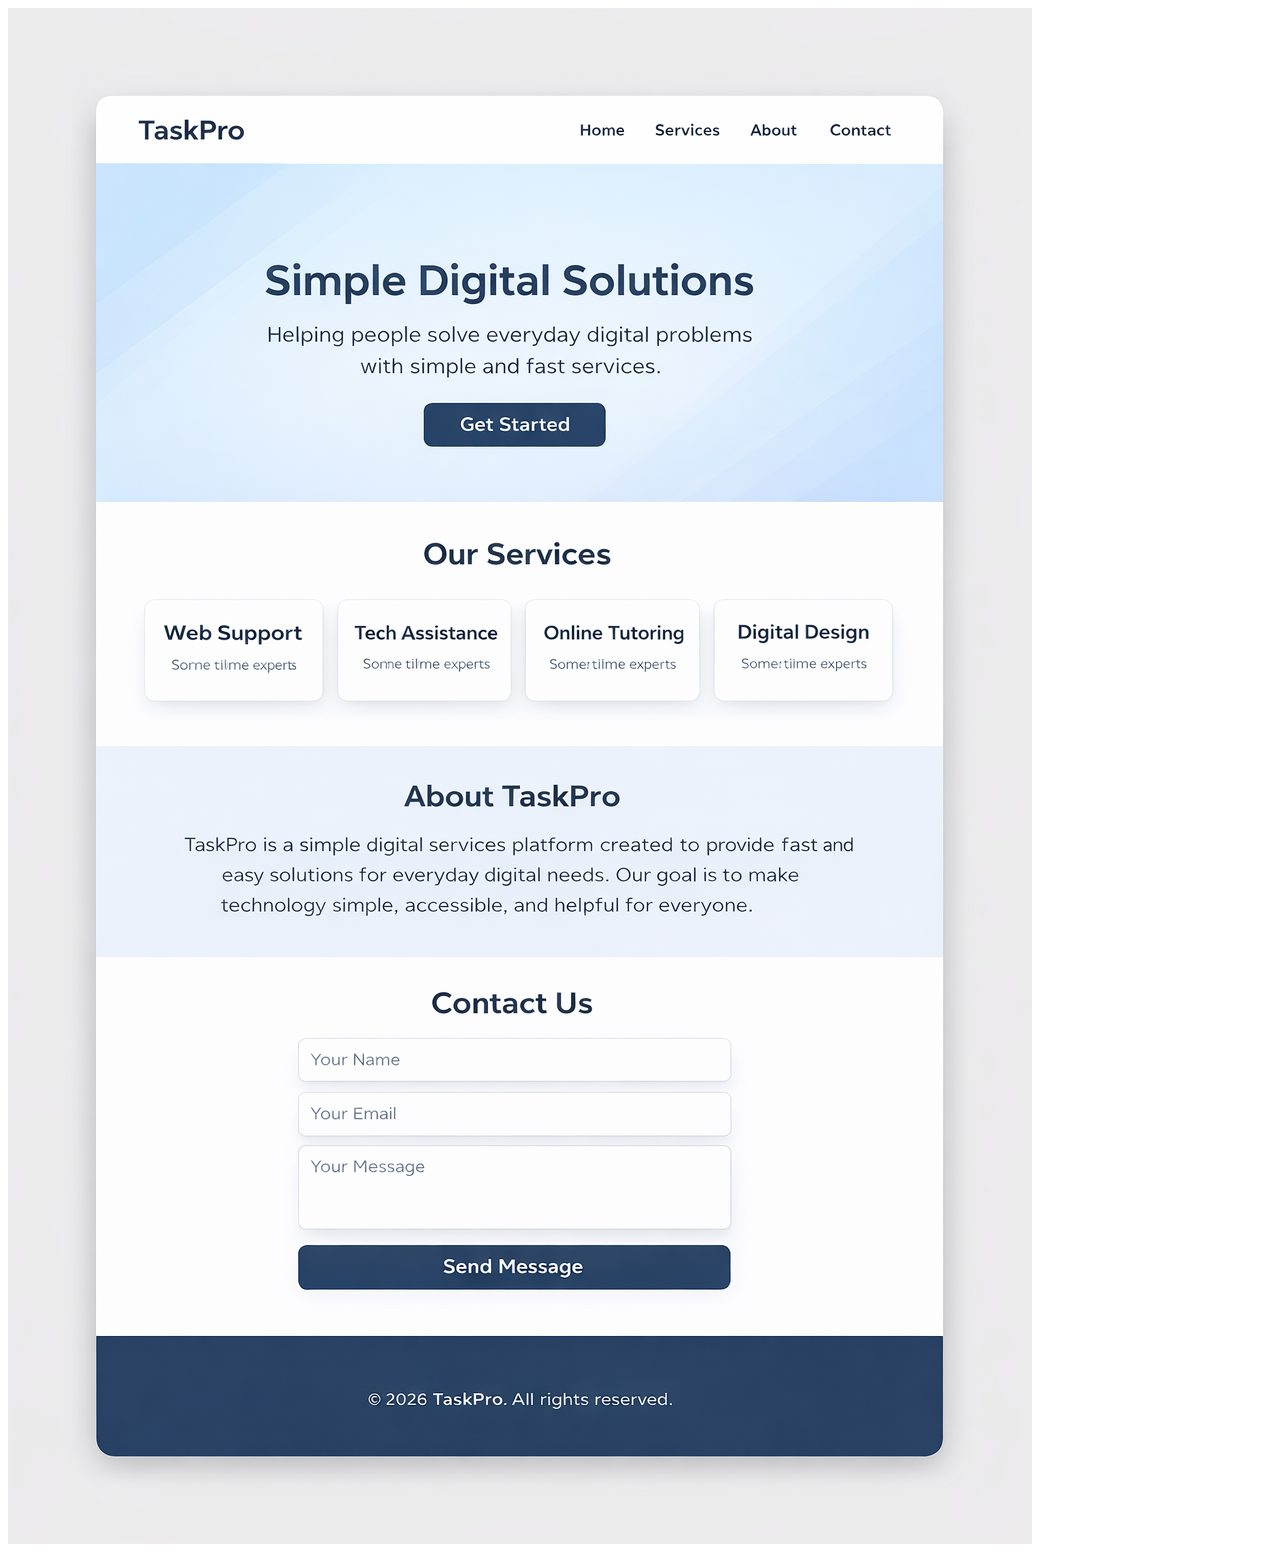
==== index.html @ d15d1655 "html" ====
<!DOCTYPE html>
<html lang="en">
<head>
    <meta charset="UTF-8">
    <meta name="viewport" content="width=device-width, initial-scale=1.0">
    <title>Document</title>
</head>
<body>
    <img src="Project/TaskPro.png">
</body>
</html>
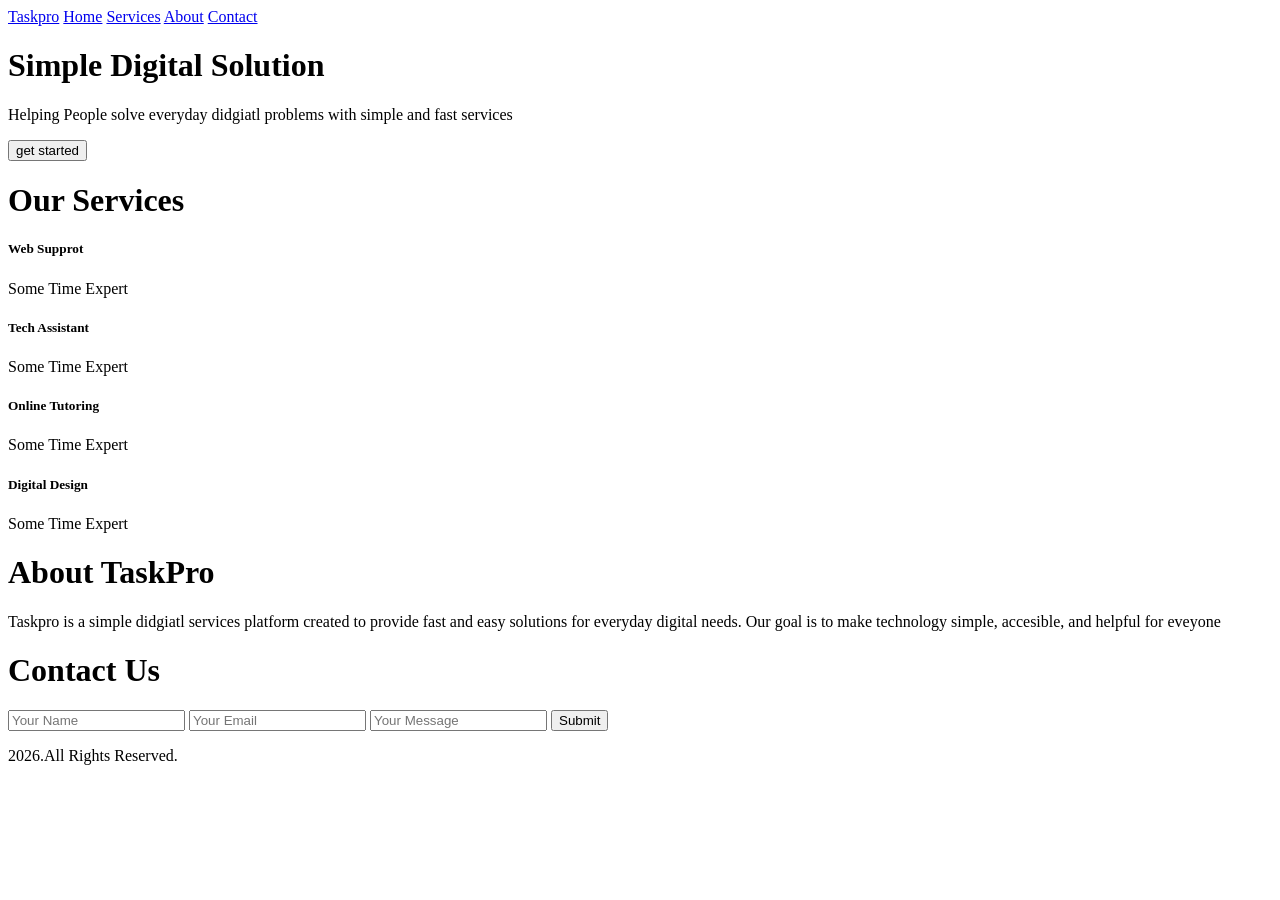
==== commit 573500fa: "HTML" ====
--- a/index.html
+++ b/index.html
@@ -1,11 +1,62 @@
 <!DOCTYPE html>
-<html lang="en">
-<head>
-    <meta charset="UTF-8">
-    <meta name="viewport" content="width=device-width, initial-scale=1.0">
-    <title>Document</title>
-</head>
+<html>
+<head> </head>
 <body>
-    <img src="Project/TaskPro.png">
+    <header>
+        <a href="Taskpro">Taskpro</a>
+        <a href="Home">Home</a>
+        <a href="Services">Services</a>
+        <a href="About">About</a>
+        <a href="Contact">Contact</a>
+    </header>
+    <div>
+        <h1>Simple Digital Solution</h1>
+        <p>Helping People solve everyday didgiatl problems with simple and fast services</p>
+        <button>
+            get started
+        </button>
+    </div>
+    <div>
+        <h1>Our Services</h1>
+        <div>
+            <h5>Web Supprot</h5>
+            <p>Some Time Expert</p>
+        </div>
+        <div>
+             <h5>Tech Assistant</h5>
+             <p>Some Time Expert</p>
+        </div>
+        <div>
+             <h5>Online Tutoring</h5>
+             <p>Some Time Expert</p>
+        </div>
+        <div>
+             <h5>Digital Design</h5>
+             <p>Some Time Expert</p>
+        </div>
+    </div>
+        <div>
+            <h1>About TaskPro</h1>
+            <p>Taskpro is a simple didgiatl services platform created to provide fast and easy solutions for everyday digital needs. Our goal is to make technology simple, accesible, and helpful for eveyone</p>
+        </div>
+        <div>
+            <h1> Contact Us</h1>
+            <form>
+                <input type="text" placeholder="Your Name" required>
+                <input type="email" placeholder="Your Email"required>
+                <input type="text" placeholder="Your Message"required>
+                <button>Submit</button>
+            </form>
+        </div>
+        <div>
+            <footer>
+                <p>2026.All Rights Reserved.</p>
+            </footer>
+        </div>
+    </div>
 </body>
-</html>+</html>
+
+
+<!-- git config --global user.name "Your GitHub Name"
+git config --global user.email "your_github_email@example.com"--
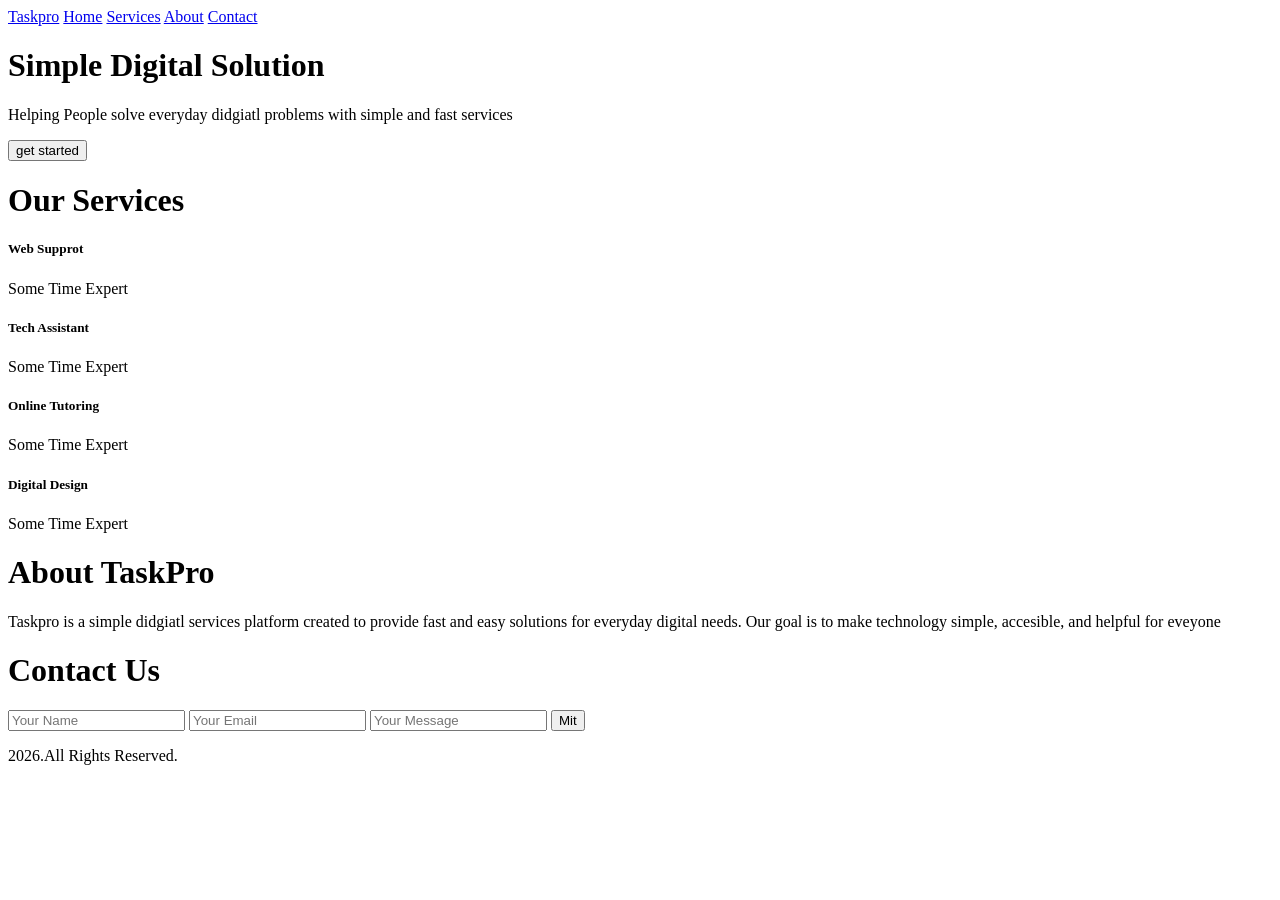
==== commit 2a99ee87: "html" ====
--- a/index.html
+++ b/index.html
@@ -45,7 +45,7 @@
                 <input type="text" placeholder="Your Name" required>
                 <input type="email" placeholder="Your Email"required>
                 <input type="text" placeholder="Your Message"required>
-                <button>Submit</button>
+                <button>Mit</button>
             </form>
         </div>
         <div>
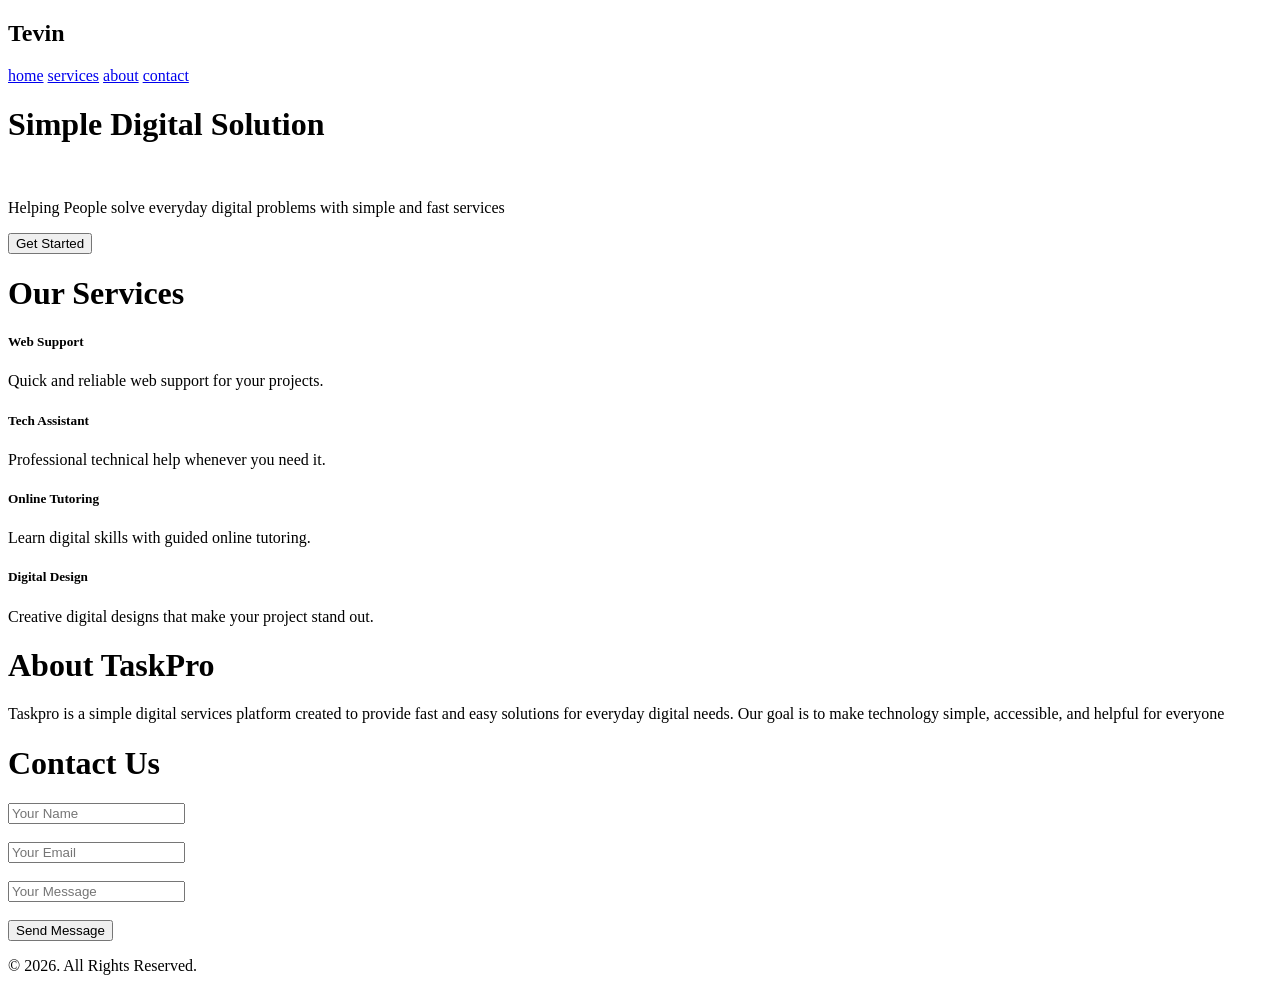
==== commit e37649b6: "html 1" ====
--- a/index.html
+++ b/index.html
@@ -1,62 +1,69 @@
 <!DOCTYPE html>
 <html>
-<head> </head>
+<head>
+    <title>Tevin</title>
+    <link rel="stylesheet" href="style.css">
+</head>
 <body>
     <header>
-        <a href="Taskpro">Taskpro</a>
-        <a href="Home">Home</a>
-        <a href="Services">Services</a>
-        <a href="About">About</a>
-        <a href="Contact">Contact</a>
+    <nav>
+        <h1>Tevin</h1>
+    <div>
+        <a href="#home">home</a>
+        <a href="#services">services</a>
+        <a href="#about">about</a>
+        <a href="#contact">contact</a>
+    </div>
+    </nav>
     </header>
-    <div>
-        <h1>Simple Digital Solution</h1>
-        <p>Helping People solve everyday didgiatl problems with simple and fast services</p>
-        <button>
-            get started
-        </button>
+    
+    <div id="home" class="hero">
+        <h1>Simple Digital Solution</h1> <br>
+        <p>Helping People solve everyday digital problems with simple and fast services<p>
+        <button class="btn"> Get Started</button>
     </div>
-    <div>
+
+    <div id="services" class="services-section">
         <h1>Our Services</h1>
-        <div>
-            <h5>Web Supprot</h5>
-            <p>Some Time Expert</p>
+        <div class="services-container">
+        <div class="service-card">
+            <h5>Web Support</h5>
+            <p>Quick and reliable web support for your projects.</p>
         </div>
-        <div>
+        <div class="service-card">
              <h5>Tech Assistant</h5>
-             <p>Some Time Expert</p>
+             <p>Professional technical help whenever you need it.</p>
         </div>
-        <div>
+        <div class="service-card">
              <h5>Online Tutoring</h5>
-             <p>Some Time Expert</p>
+             <p>Learn digital skills with guided online tutoring.</p>
         </div>
-        <div>
+        <div class="service-card">
              <h5>Digital Design</h5>
-             <p>Some Time Expert</p>
-        </div>
+             <p>Creative digital designs that make your project stand out.</p>
+         </div>
     </div>
-        <div>
+
+    <div id="about" class="about-section">
             <h1>About TaskPro</h1>
-            <p>Taskpro is a simple didgiatl services platform created to provide fast and easy solutions for everyday digital needs. Our goal is to make technology simple, accesible, and helpful for eveyone</p>
-        </div>
-        <div>
+            <p>Taskpro is a simple digital services platform created to provide fast and easy solutions for everyday digital needs. Our goal is to make technology simple, accessible, and helpful for everyone</p>
+    </div>
+
+    <div id="contact" class="contact">
             <h1> Contact Us</h1>
             <form>
-                <input type="text" placeholder="Your Name" required>
-                <input type="email" placeholder="Your Email"required>
-                <input type="text" placeholder="Your Message"required>
-                <button>Mit</button>
+                <input type="text" placeholder="Your Name" required><br><br>
+                <input type="email" placeholder="Your Email"required> <br><br>
+                <input type="text" placeholder="Your Message"required> <br><br>
+                <button>Send Message</button>
             </form>
-        </div>
-        <div>
-            <footer>
-                <p>2026.All Rights Reserved.</p>
-            </footer>
-        </div>
     </div>
+    <footer>
+            <p>&copy; 2026. All Rights Reserved.</p>
+    </footer>
 </body>
 </html>
 
 
-<!-- git config --global user.name "Your GitHub Name"
-git config --global user.email "your_github_email@example.com"--
+
+
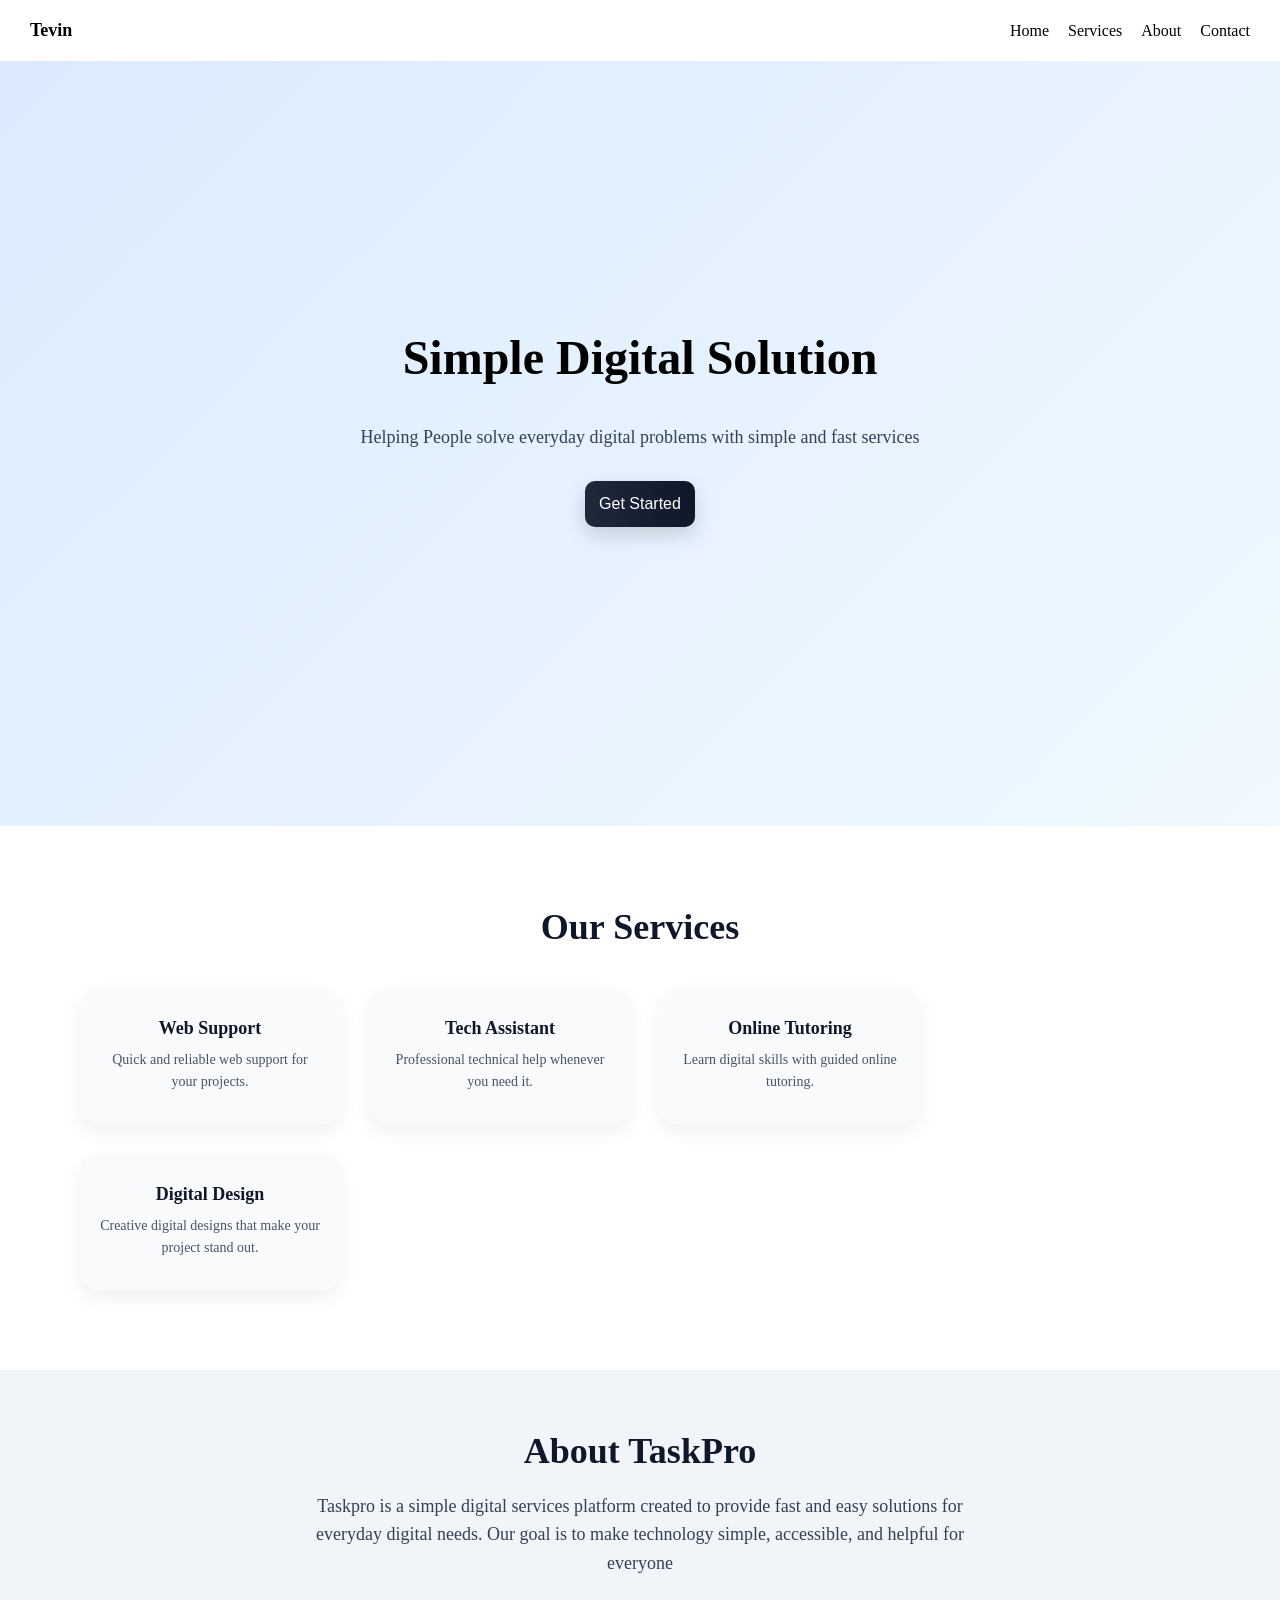
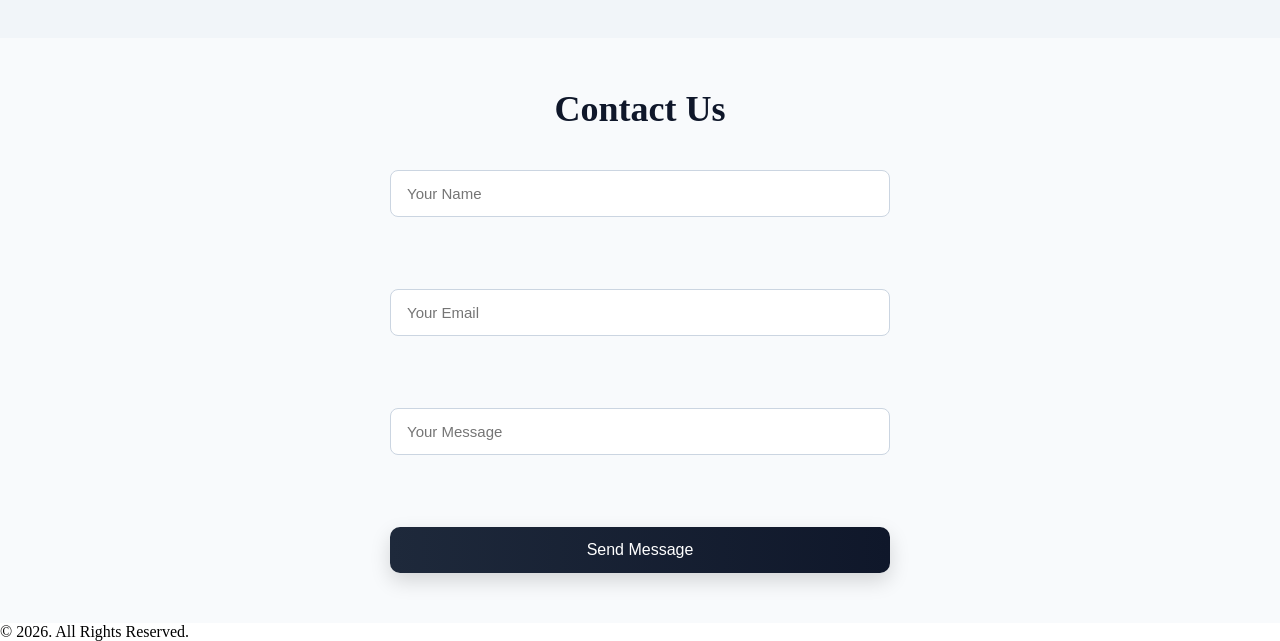
==== commit 5dc86dd5: "functional css" ====
--- a/index.html
+++ b/index.html
@@ -26,22 +26,23 @@
     <div id="services" class="services-section">
         <h1>Our Services</h1>
         <div class="services-container">
-        <div class="service-card">
-            <h5>Web Support</h5>
-            <p>Quick and reliable web support for your projects.</p>
+            <div class="service-card">
+                <h5>Web Support</h5>
+                <p>Quick and reliable web support for your projects.</p>
+            </div>
+            <div class="service-card">
+                <h5>Tech Assistant</h5>
+                <p>Professional technical help whenever you need it.</p>
+            </div>
+            <div class="service-card">
+                <h5>Online Tutoring</h5>
+                <p>Learn digital skills with guided online tutoring.</p>
+            </div>
+            <div class="service-card">
+                <h5>Digital Design</h5>
+                <p>Creative digital designs that make your project stand out.</p>
+            </div>
         </div>
-        <div class="service-card">
-             <h5>Tech Assistant</h5>
-             <p>Professional technical help whenever you need it.</p>
-        </div>
-        <div class="service-card">
-             <h5>Online Tutoring</h5>
-             <p>Learn digital skills with guided online tutoring.</p>
-        </div>
-        <div class="service-card">
-             <h5>Digital Design</h5>
-             <p>Creative digital designs that make your project stand out.</p>
-         </div>
     </div>
 
     <div id="about" class="about-section">
--- a/style.css
+++ b/style.css
@@ -0,0 +1,229 @@
+*{
+    margin: 0;
+    padding: 0;
+    box-sizing: border-box;
+}
+html{
+    scroll-behavior: smooth;
+}
+
+header{
+    background: white;
+    padding: 20px 30px;
+}
+
+nav{
+    display: flex;
+    justify-content: space-between;
+    align-items: center;
+}
+
+h1{
+    color: black;
+    font-size: 18px;
+}
+
+a{
+    color: black;
+    text-decoration: none;
+    margin-left: 15px;
+    font-size: 16px;
+    text-transform: capitalize;
+    font-family: 'Times New Roman', Times, serif;
+}
+
+a:hover{
+    color: rgb(2, 10, 12);
+}
+
+.hero{ 
+    min-height: 85vh;
+    display: flex;
+    flex-direction: column;
+    justify-content: center;
+    align-items: center;
+    text-align: center;
+    padding: 40px 20px;
+    background: linear-gradient(135deg, #dbeafe, #f0f9ff);
+}
+
+.hero h1{
+    font-size: 48px;
+    font-weight: 700;
+    margin-bottom: 20px;
+    color: black;
+}
+
+.hero{ 
+    min-height: 85vh;
+    display: flex;
+    flex-direction: column;
+    justify-content: center;
+    align-items: center;
+    text-align: center;
+    padding: 40px 20px;
+    background: linear-gradient(135deg, #dbeafe, #f0f9ff);
+}
+
+.hero h1{
+    font-size: 48px;
+    font-weight: 700;
+    margin-bottom: 20px;
+    color: black;
+}
+
+.hero p{
+    font-size: 18px;
+    max-width: 650px;
+    line-height: 1.6;
+    margin-bottom: 30px;
+    color: #334155;
+}
+
+.btn{
+    padding: 14px;
+    border: none;
+    border-radius: 10px;
+    background: linear-gradient(to right, #1e293b, #0f172a);
+    color: white;
+    font-size: 16px;
+    cursor: pointer;
+    transition: 0.3s ease;
+    box-shadow: 0 8px 20px rgba(0,0,0,0.15);
+}
+
+.hero .btn:hover{
+    padding: 14px;
+    border: none;
+    border-radius: 10px;
+    background: linear-gradient(to right, #1e293b, #0f172a);
+    color: white;
+    font-size: 16px;
+    cursor: pointer;
+    transition: 0.3s ease;
+    box-shadow: 0 8px 20px rgba(0,0,0,0.15);
+}
+
+.services-section{
+    padding: 80px 80px;
+    text-align: center;
+    background: white;
+}
+
+.services-section h1{
+    font-size: 36px;
+    margin-bottom: 40px;
+    color: #0f172a;
+}
+.services-container{
+    flex-wrap: wrap;
+    gap: 30px;
+    display: flex;
+    text-align: center;
+}
+
+.service-card{
+    background: #f8fafc;
+    width: 260px;
+    padding: 30px 20px;
+    border-radius: 18px;
+    box-shadow: 0 8px 20px rgba(0,0,0,0.06);
+    transition: 0.3s ease;
+    cursor: pointer;
+    display: flex;
+    flex-direction: column;
+}
+
+.service-card p{
+    font-size: 14px;
+    line-height: 1.6;
+    color: #475569;
+}
+
+.service-card h5{
+    font-size: 18px;
+    margin-bottom: 10px;
+    color: #0f172a;
+}
+
+.service-card:hover{
+    transform: translateY(-12px);
+    box-shadow: 0 15px 35px rgba(0,0,0,0.12);
+}
+
+.about-section{
+    display: flex;
+    text-align: center;
+    padding: 60px 60px;
+    align-items: center;
+    flex-direction: column;
+    background-color: #f1f5f9;;
+}
+
+.about-section h1{
+    font-size: 36px;
+    font-weight: 700;
+    margin-bottom: 20px;
+    color: #0f172a;
+}
+
+.about-section p{
+        font-size: 18px;
+    max-width: 700px;
+    line-height: 1.6;
+    color: #334155;
+}
+
+.contact{
+    padding: 50px 60px;
+    background:#f8fafc;
+    text-align: center;
+}
+
+.contact h1{
+    font-size: 36px;
+    margin-bottom: 10px;
+    color: #0f172a;
+}
+
+.contact form{
+    max-width: 500px;
+    margin: 40px auto 0;
+    display: flex;
+    flex-direction: column;
+    gap: 18px;
+}
+
+.contact input{
+    padding: 14px 16px;
+    border-radius: 8px;
+    border: 1px solid #cbd5e1;
+    font-size: 15px;
+    outline: none;
+    transition: 0.3s;
+}
+
+.contact input:focus{
+    border-color: #0f172a;
+    box-shadow: 0 0 0 2px rgba(15, 23, 42, 0.1);
+}
+
+.contact button, .btn{
+    padding: 14px;
+    border: none;
+    border-radius: 10px;
+    background: linear-gradient(to right, #1e293b, #0f172a);
+    color: white;
+    font-size: 16px;
+    cursor: pointer;
+    transition: 0.3s ease;
+    box-shadow: 0 8px 20px rgba(0,0,0,0.15);
+}
+
+.contact button:hover{
+    transform: translateY(-3px);
+    box-shadow: 0 12px 25px rgba(0,0,0,0.2);
+}
+
+
+
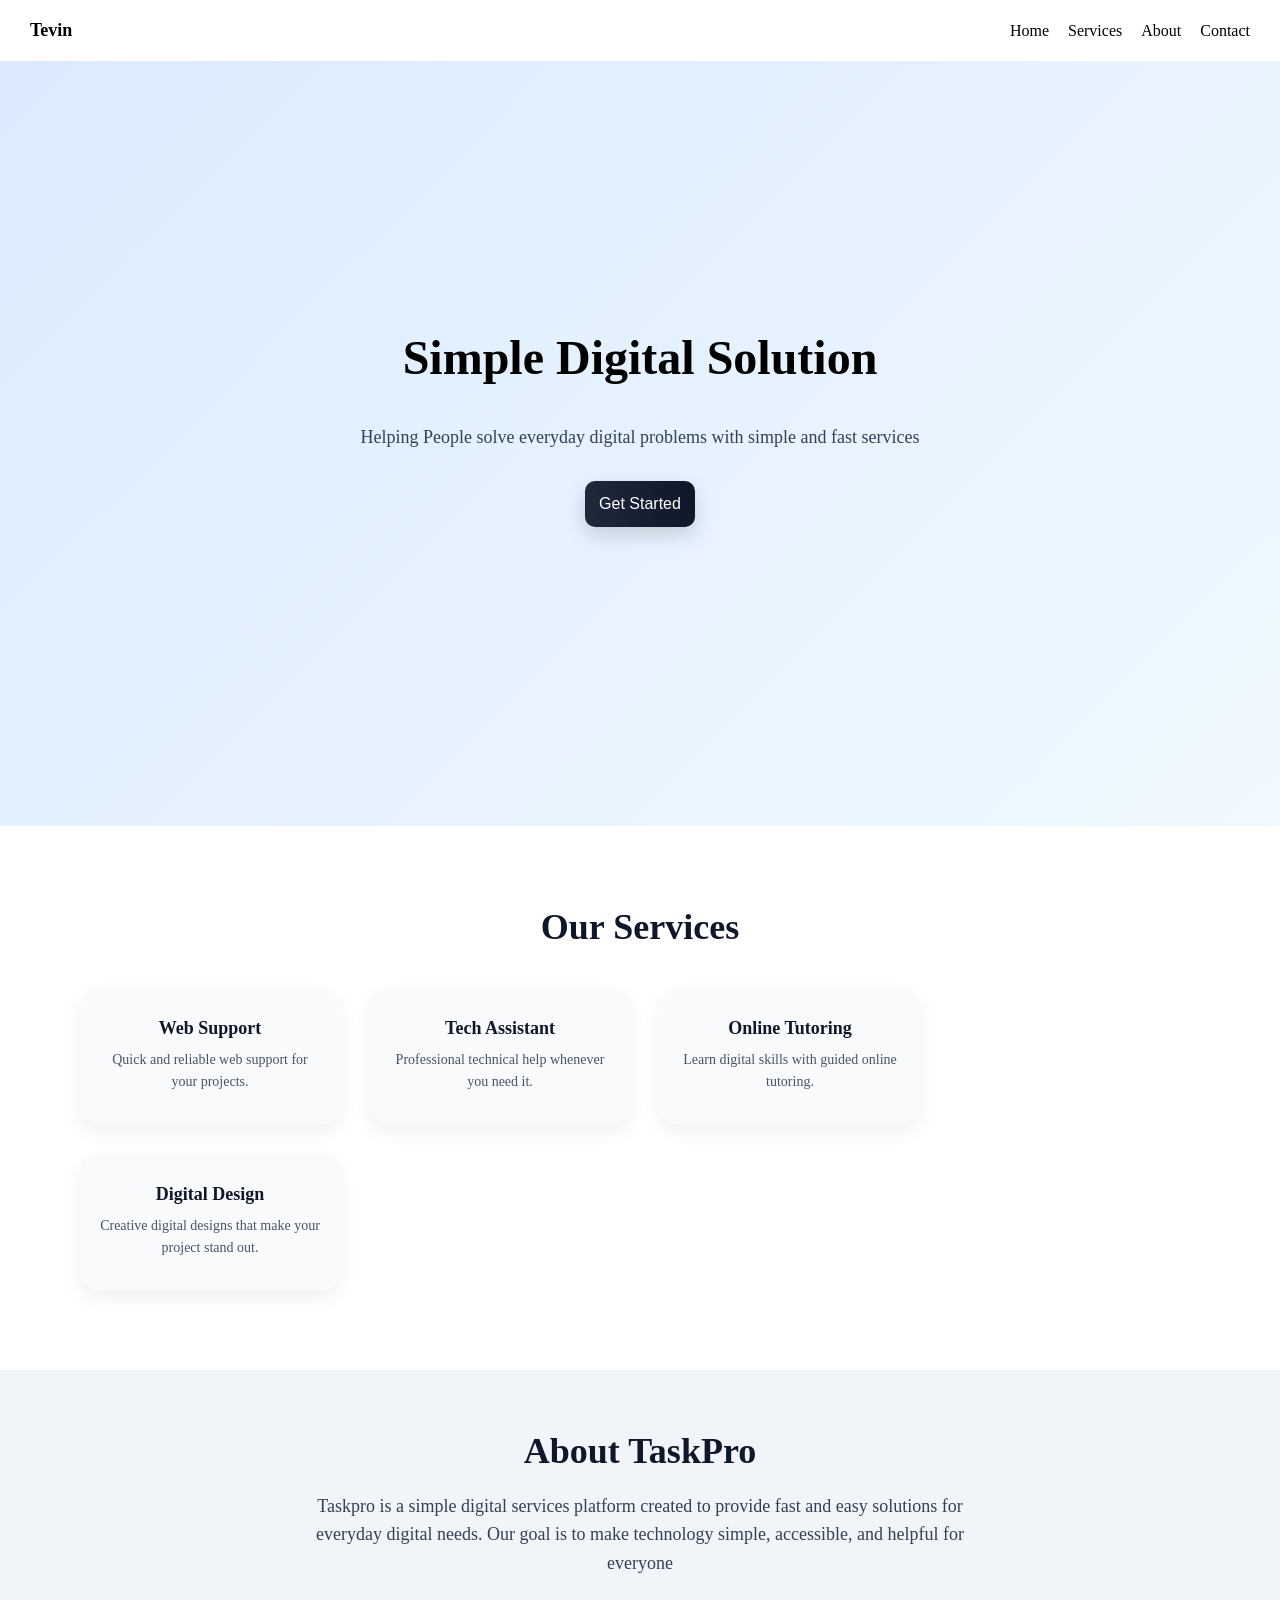
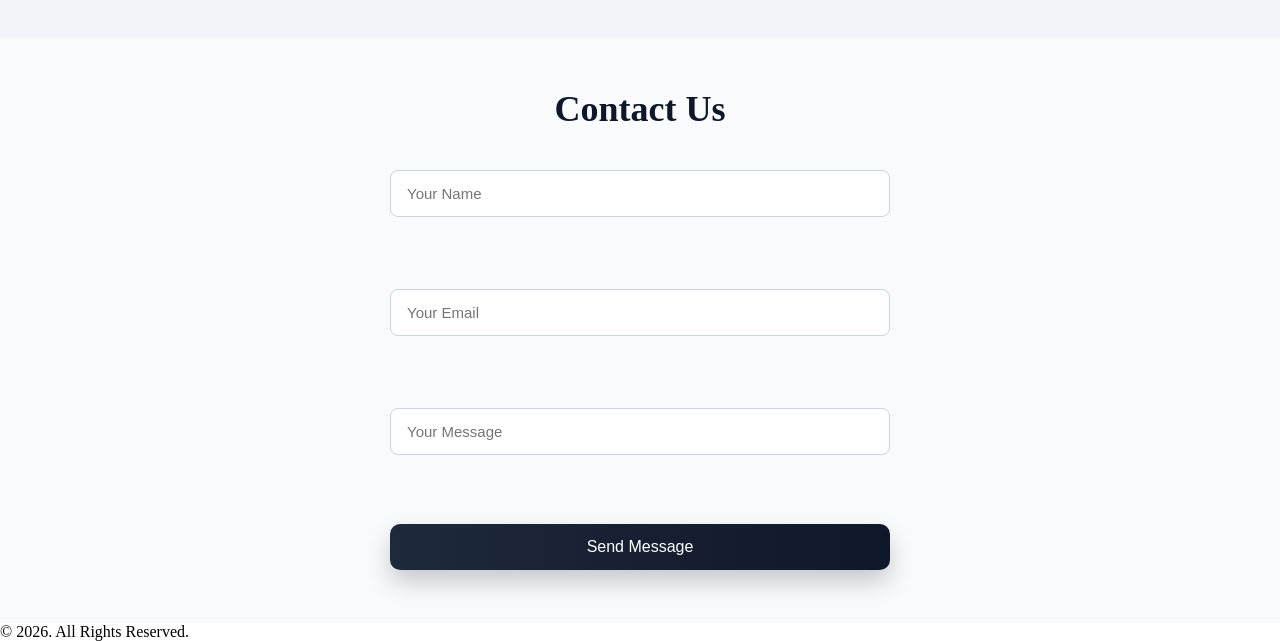
==== commit 733e3c81: "css buttons made functional under one css code" ====
--- a/index.html
+++ b/index.html
@@ -63,8 +63,4 @@
             <p>&copy; 2026. All Rights Reserved.</p>
     </footer>
 </body>
-</html>
-
-
-
-
+</html>
--- a/style.css
+++ b/style.css
@@ -78,30 +78,6 @@
     line-height: 1.6;
     margin-bottom: 30px;
     color: #334155;
-}
-
-.btn{
-    padding: 14px;
-    border: none;
-    border-radius: 10px;
-    background: linear-gradient(to right, #1e293b, #0f172a);
-    color: white;
-    font-size: 16px;
-    cursor: pointer;
-    transition: 0.3s ease;
-    box-shadow: 0 8px 20px rgba(0,0,0,0.15);
-}
-
-.hero .btn:hover{
-    padding: 14px;
-    border: none;
-    border-radius: 10px;
-    background: linear-gradient(to right, #1e293b, #0f172a);
-    color: white;
-    font-size: 16px;
-    cursor: pointer;
-    transition: 0.3s ease;
-    box-shadow: 0 8px 20px rgba(0,0,0,0.15);
 }
 
 .services-section{
@@ -220,7 +196,7 @@
     box-shadow: 0 8px 20px rgba(0,0,0,0.15);
 }
 
-.contact button:hover{
+.contact button,.btn:hover{
     transform: translateY(-3px);
     box-shadow: 0 12px 25px rgba(0,0,0,0.2);
 }
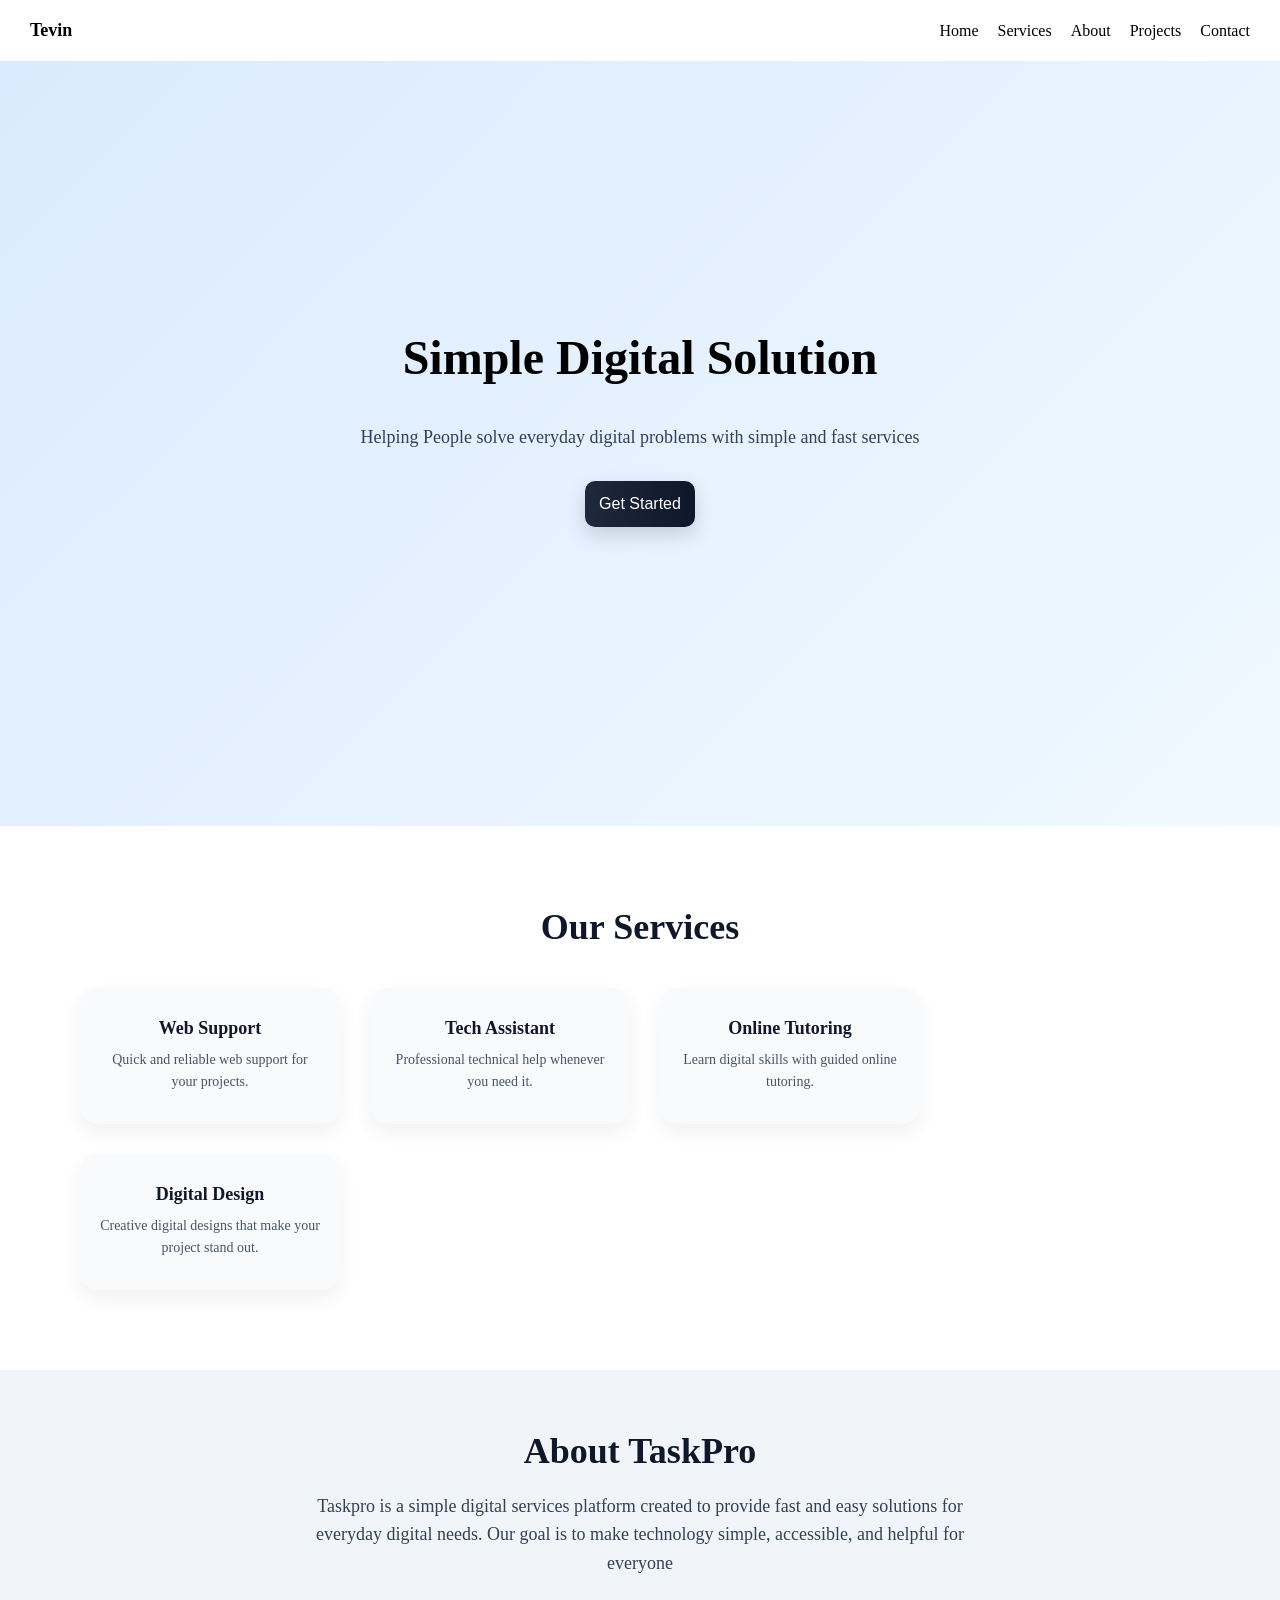
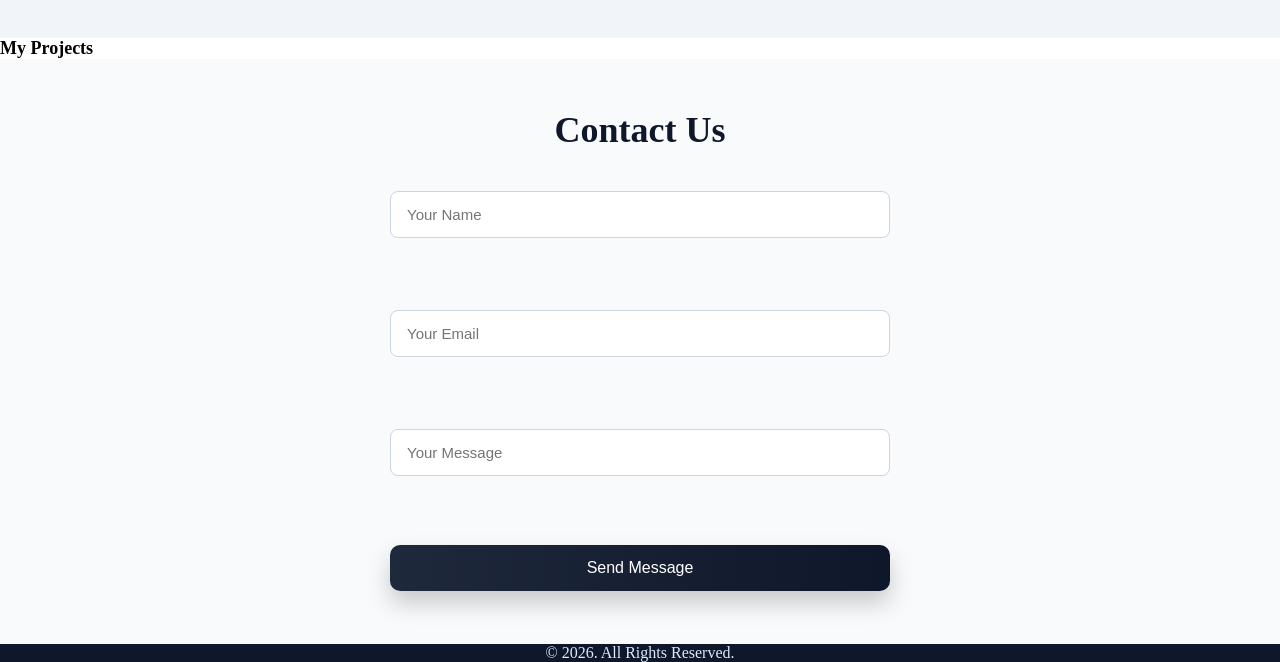
==== commit 4fdf98c3: "Final commit for portfolio" ====
--- a/index.html
+++ b/index.html
@@ -12,6 +12,7 @@
         <a href="#home">home</a>
         <a href="#services">services</a>
         <a href="#about">about</a>
+        <a href="#projects">projects</a>
         <a href="#contact">contact</a>
     </div>
     </nav>
@@ -50,6 +51,14 @@
             <p>Taskpro is a simple digital services platform created to provide fast and easy solutions for everyday digital needs. Our goal is to make technology simple, accessible, and helpful for everyone</p>
     </div>
 
+    <div id="projects" class="projects"> 
+        <h1>My Projects</h1>
+        <div>
+            
+
+        </div>
+    </div>
+
     <div id="contact" class="contact">
             <h1> Contact Us</h1>
             <form>
--- a/style.css
+++ b/style.css
@@ -201,5 +201,11 @@
     box-shadow: 0 12px 25px rgba(0,0,0,0.2);
 }
 
-
-
+footer{
+    text-align: center;
+    background-color: #0f172a;
+    color: #dbeafe;
+}
+
+
+
